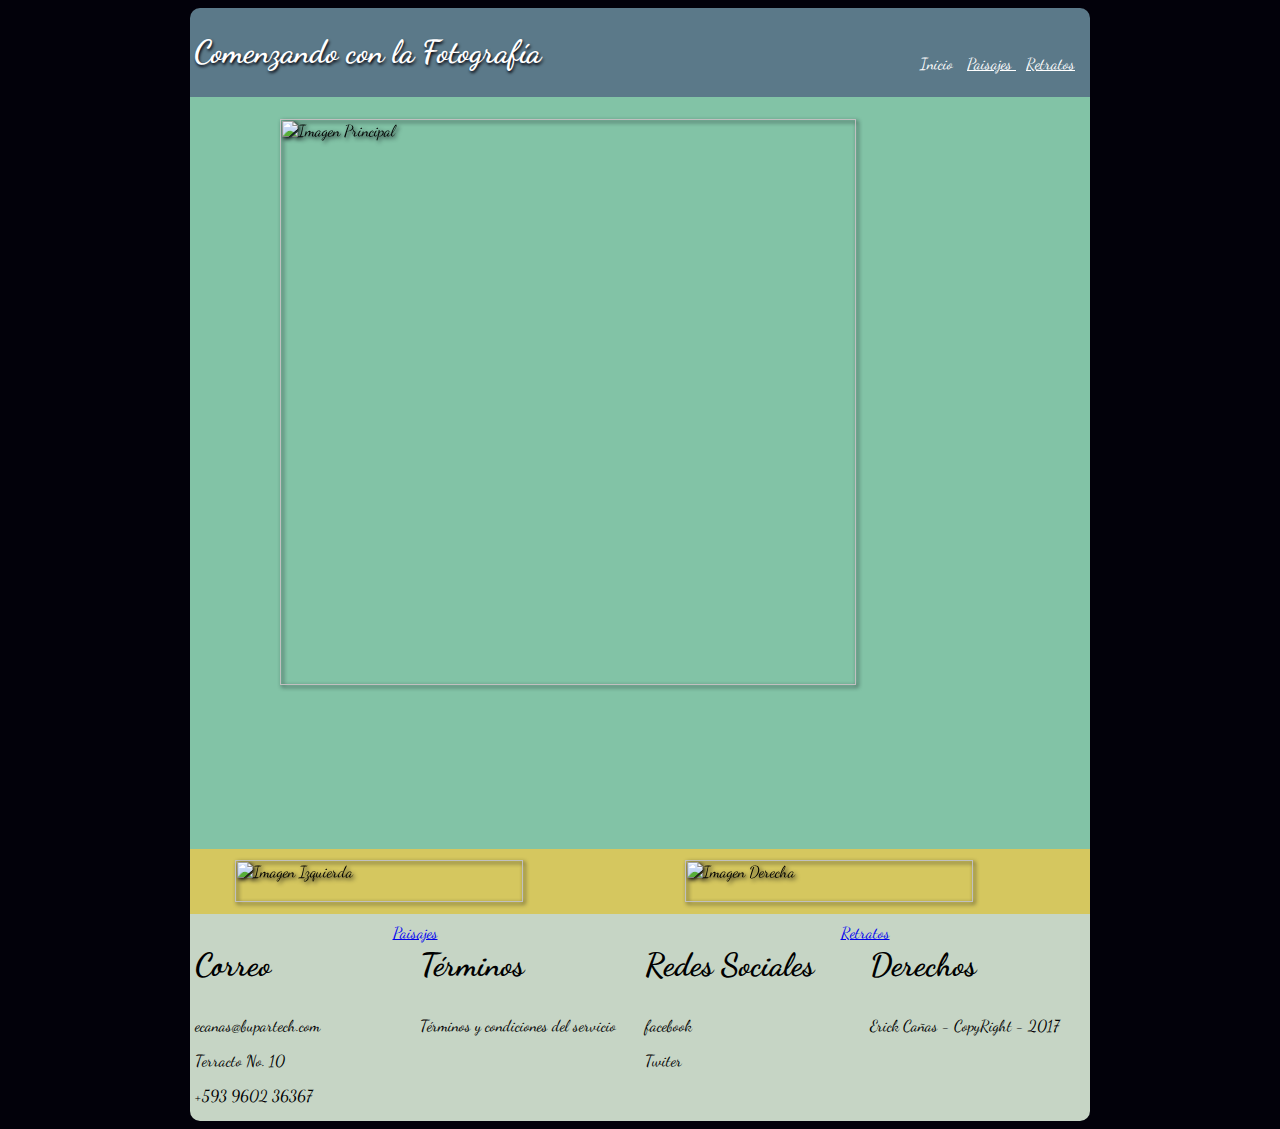
==== index.html @ 4081eada "Trabajo Final CSS" ====
﻿<html>
<head>	
	<meta charset="utf-8">
	<meta name="viewport" content="width=device-width, initial-scale=1.0">
    <meta name="author" content="Erick Canas - EKC" />
    <meta name="description" content="Hoja de vida de Erick Cañas" />
    <link rel="stylesheet" href="css/estilos.css"/>
    <link href="https://fonts.googleapis.com/css?family=Dancing+Script" rel="stylesheet">
    <title>Comenzando con la Fotografia</title>
</head>
<body>
    <div id="contenido">
        <header id="cabecera">
            <div id="titulo">
                <h1> Comenzando con la Fotografía </h1>
            </div>
            <div id="cmenu">
                <nav id="menu">
                    <ul>
                        <li>
                            <a href="index.html" style="text-decoration:none"> Inicio </a>
                        </li>
                        <li>
                            <a href="pages/paisajes.html"> Paisajes </a>
                        </li>
                        <li>
                            <a href="pages/retratos.html"> Retratos </a>
                        </li>
                    </ul>
                </nav>
            </div>
        </header>

        <section id="imagen_central">
            <img class="imagen" src="img/ImagenPrincipal.jpg" title="Imagen Principal" />
        </section>

        <section id="imagen_secundadaria">
            <div id="imagen1">
                <img class="imagen" src="img/Paisaje.jpg" title="Imagen Izquierda"/>  
                <div class="enlace">
                    <a href="pages/paisajes.html"> Paisajes </a>
                </div>
            </div>
            <div id="imagen2">
                <img class="imagen" src="img/Retrato.jpg" title="Imagen Derecha" />
                <div class="enlace">
                    <a href="pages/retratos.html"> Retratos </a>
                </div>
            </div>
        </section>
        <footer>
            <div id="contacto" class="infooter">
                <p class="titulo"> Correo </p>
                <p class="simple"> ecanas@bupartech.com </p>
                <p class="simple"> Terracto No. 10 </p>
                <p class="simple"> +593 9602 36367 </p>
            </div>
            <div id="termino" class="infooter">
                <p class="titulo"> Términos </p> 
                <p class="simple"> Términos y condiciones del servicio </p>
            </div>
            <div id="redes" class="infooter">
                <p class="titulo"> Redes Sociales </p> 
                <p class="simple"> facebook </p>
                <p class="simple"> Twiter </p>
            </div>
            <div id="derechos" class="infooter">
                <p class="titulo"> Derechos </p>
                <p class="simple"> Erick Cañas - CopyRight - 2017 </p>
            </div>
        </footer>
    </div>
</body>
</html>
---- css/estilos.css ----
﻿body
{
    background-color:  #02010a;
    font-family: 'Dancing Script', cursive;
}

header{
    background-color: #5b7989;
    border-radius: 10px 10px 0px 0px;
    -moz-border-radius: 10px 10px 0px 0px;
    -webkit-border-radius: 10px 10px 0px 0px;
    display: flex;
    width: 100%;
    flex-wrap: wrap;
    animation:miAnimacion 2s;
}

h1{
        padding-left: 1%;
        text-align:left;
        color:white;
        text-shadow:1px 2px 3px #02010a;
        width: 100%;
}

nav {
        padding-top: 30px;
        padding-right: 1%;
        width: 100%;
}

#contenido #imagen_central{
    width: 100%;
    background-color: #82c3a6;
    margin: 0 auto;
}

nav ul {
    list-style: none; 
    width: 40%;
}

nav li {
    display: inline; 
    margin-left: 10px;
}

nav ul li a{
    text-decoration:underline;    
    color: white;
}

nav ul li a:hover {
    text-shadow: none !important;
    background-color: hsla(200, 60%, 50%, 0.65);
    border-radius: 5px 6px;
}

.imagen{
    -webkit-filter:drop-shadow(2px 2px 2px #02010a);
    filter:drop-shadow(2px 2px 2px #02010a);
    margin: 0 auto;
    width: 80%;
    padding: 2.5% 10% 2.5% 10%;
}

.enlace{
     text-align:center;
}

#contenido #imagen_secundadaria{
    width: 100%;
    background-color: #d5c75f;
    border-width: 1px;
    margin: 0 auto;
}

#imagen1 img:hover{
    transform:rotate(10deg);
    -webkit-filter:drop-shadow(2px 2px 2px #82c3a6);
    filter:drop-shadow(2px 2px 2px #82c3a6);
    border-width: 2px;
}

div[id*="imagen"] img{
    transition: transform 1s;
}

#imagen2 img:hover{
    transform:translate(20px, -5px);
    -webkit-filter:drop-shadow(2px 2px 2px #82c3a6);
    filter:drop-shadow(2px 2px 2px #82c3a6);
    border-width: 2px;
}

footer {
    background-color: #C6d5c5;
    border-radius: 0px 0px 10px 10px;
    -moz-border-radius: 0px 0px 10px 10px;
    -webkit-border-radius: 0px 0px 10px 10px;
}

.titulo{
    font-size: 2em;
    font-weight:bold;
    text-align:left;
    padding-left: 5px;
}

.simple{
    text-align:left;
    padding-left: 5px;
}



@media all and (min-width:900px) {
    #contenido {
        width: 900px;
        margin: 0 auto;
    }

    header #titulo{
        flex: 1 1 50%;
    }

    header #cmenu{        
        flex: 1 1 50%;
    }

    h1{
        text-align: left;
        padding: 4px;
    }

    nav ul {
        float:right;
    }

    #contenido #imagen_secundadaria{
        display: flex;
    }

    #imagen1 {
        width: 50%;
    }

    #imagen2 {
        width: 50%;
    }

    #contenido footer{
        display: flex;
    }

    .infooter {
        width: 25%;
    }

    /* Estilos de retratos y paisajes*/
   #galeria {
        display: flex;
        width: 100%;
        flex-flow:row;
        flex-wrap:wrap;
        background-color: #d5c75f;
    }

   div[id*="bloque"]{
       flex: 1 1 30%;
   }

}

@media all and (max-width:900px) {
    #contenido{
        width: 100%;
    }

    header #titulo{
        flex: 1 1 100%;
    }

    header #cmenu{        
        flex: 1 1 100%;
    }

    h1{
        text-align: center;
    }

    nav ul {
        margin: 0 auto;
    }

    #imagen1 {
        width: 100%;
        order: 1;
    }

    #imagen2 {
        width: 100%;
        order: 2;
    }

     .infooter {
        width: 100%;
    }
     /* Estilos de retratos y paisajes*/
    #galeria {
        display: flex;
        width: 100%;
        flex-flow:column;
        flex-wrap:nowrap;
        background-color: #d5c75f;
    }

    div[id*="bloque"]{
       flex: 1 1 100%;
   }
}

.imagen[id="img_uno"]{
    -webkit-filter:blur(10px);
}

.imagen[id^="img_par"]{
    -webkit-filter:grayscale(100%);
}

.imagen[id="img_tres"]{
    -webkit-filter:sepia(90%);
}

@-webkit-keyframes miAnimacion{
    0%{
        margin-top:150%;
    }
    60%{
        margin-top:-5%;
    }
    100%{
        margin-top:0%;
    }
}
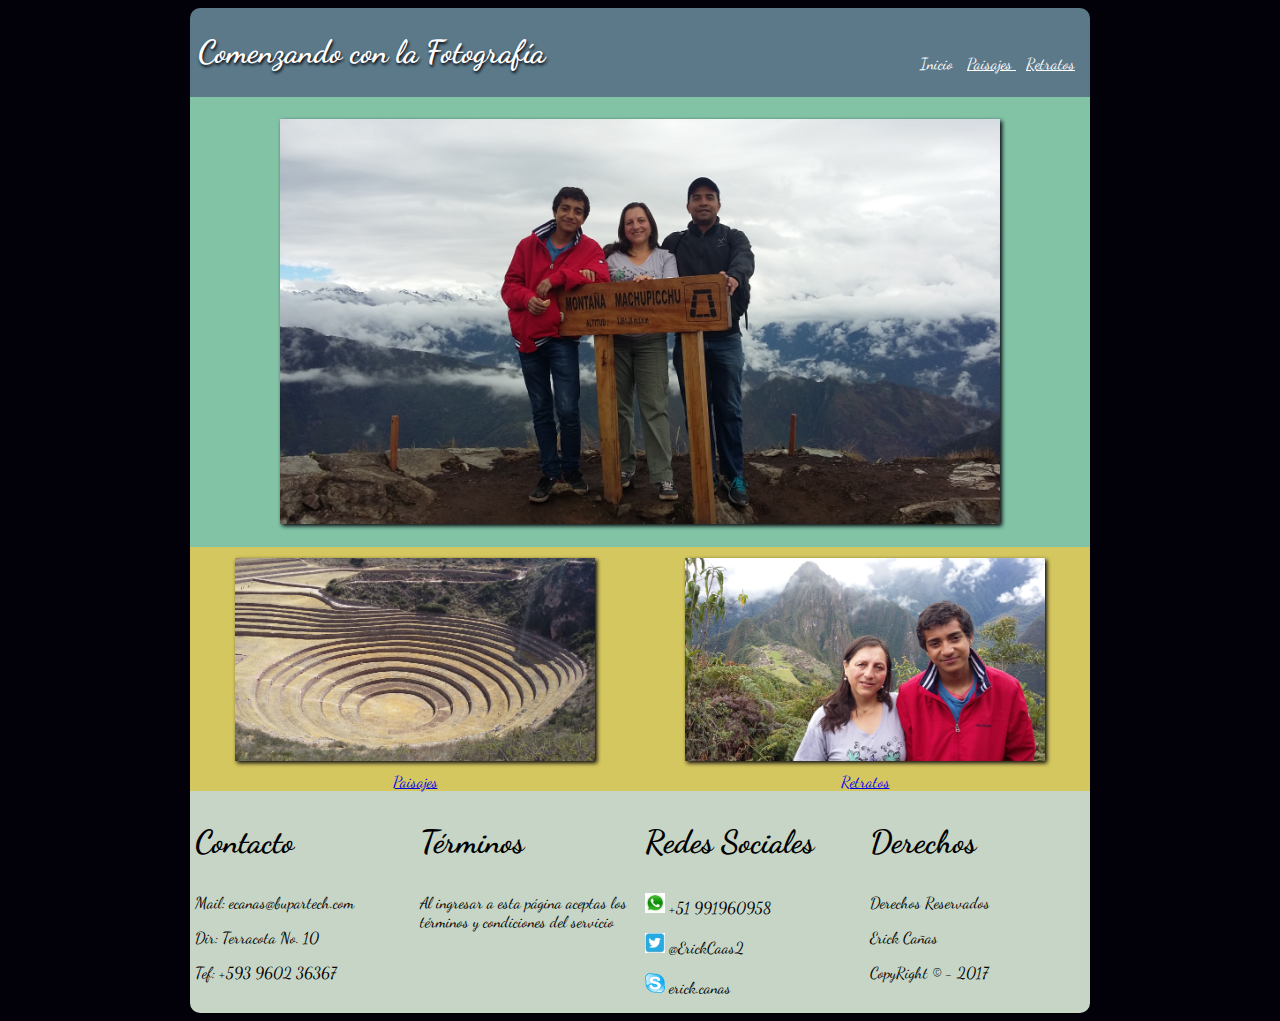
==== commit 10600a80: "version final" ====
--- a/index.html
+++ b/index.html
@@ -51,23 +51,26 @@
         </section>
         <footer>
             <div id="contacto" class="infooter">
-                <p class="titulo"> Correo </p>
-                <p class="simple"> ecanas@bupartech.com </p>
-                <p class="simple"> Terracto No. 10 </p>
-                <p class="simple"> +593 9602 36367 </p>
+                <p class="titulo"> Contacto </p>
+                <p class="simple"> Mail: ecanas@bupartech.com </p>
+                <p class="simple"> Dir: Terracota No. 10</p>
+                <p class="simple"> Tef: +593 9602 36367 </p>
             </div>
             <div id="termino" class="infooter">
                 <p class="titulo"> Términos </p> 
-                <p class="simple"> Términos y condiciones del servicio </p>
+                <p class="simple"> Al ingresar a esta página aceptas los términos y condiciones del servicio </p>
             </div>
             <div id="redes" class="infooter">
-                <p class="titulo"> Redes Sociales </p> 
-                <p class="simple"> facebook </p>
-                <p class="simple"> Twiter </p>
+                <p class="titulo"> Redes Sociales </p>
+                <p class="simple"> <img class="logo" src="img/whatsapp.jpg" title="whatsapp" />  +51 991960958</p>                 
+                <p class="simple"> <img class="logo" src="img/Twitter.png" title="twitter" />  @ErickCaas2 </p>
+                <p class="simple"> <img class="logo" src="img/skype.png" title="skype" />  erick.canas </p>
             </div>
             <div id="derechos" class="infooter">
                 <p class="titulo"> Derechos </p>
-                <p class="simple"> Erick Cañas - CopyRight - 2017 </p>
+                <p class="simple"> Derechos Reservados </p>
+                <p class="simple"> Erick Cañas </p>
+                <p class="simple"> CopyRight © - 2017 </p>
             </div>
         </footer>
     </div>
--- a/css/estilos.css
+++ b/css/estilos.css
@@ -16,17 +16,17 @@
 }
 
 h1{
-        padding-left: 1%;
-        text-align:left;
-        color:white;
-        text-shadow:1px 2px 3px #02010a;
-        width: 100%;
+    margin-left:4px;
+    text-align:left;
+    color:white;
+    text-shadow:1px 2px 3px #02010a;
+    width: 100%;
 }
 
 nav {
-        padding-top: 30px;
-        padding-right: 1%;
-        width: 100%;
+    padding-top: 30px;
+    padding-right: 1%;
+    width: 100%;
 }
 
 #contenido #imagen_central{
@@ -221,7 +221,7 @@
 }
 
 .imagen[id="img_uno"]{
-    -webkit-filter:blur(10px);
+    -webkit-filter:blur(5px);
 }
 
 .imagen[id^="img_par"]{
@@ -244,7 +244,9 @@
     }
 }
 
-
-
-
-
+.logo{
+    width: 20px;
+}
+
+
+
